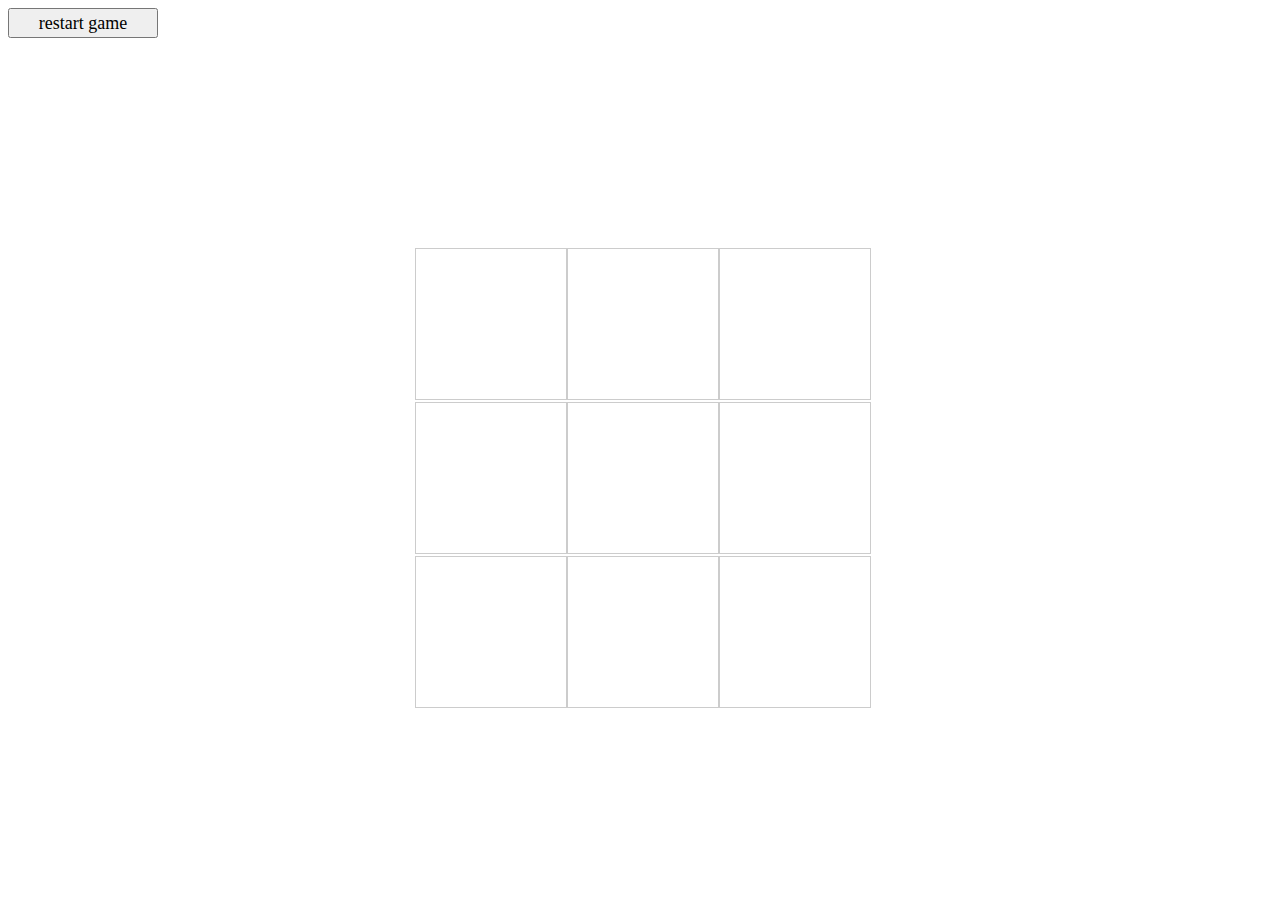
==== p4.html @ 09360c98 "test commit" ====
<!DOCTYPE html>
<html lang="en">
<head>
    <meta charset="UTF-8">
    <meta name="viewport" content="width=device-width, initial-scale=1.0">
    <title>Document</title>
    <link rel="stylesheet" href="p4.css">
</head>
<body>
    <button>restart game</button>
    <div id="win-status"></div>
<div class="board">
    <div class="cell" data-id="cell-0"></div>
    <div class="cell" data-id="cell-1"></div>
    <div class="cell" data-id="cell-2"></div>
    <div class="cell" data-id="cell-3"></div>
    <div class="cell" data-id="cell-4"></div>
    <div class="cell" data-id="cell-5"></div>
    <div class="cell" data-id="cell-6"></div>
    <div class="cell" data-id="cell-7"></div>
    <div class="cell" data-id="cell-8"></div>

</div>
<script src="wins.js"></script>
    <script src="p4.js"></script>
</body>
</html>
---- p4.css ----
body {
background-color: rgb(255, 255, 255);
}
.board {
background-color: rgb(255, 255, 255);
display: grid;
grid-template-columns: repeat(3, 150px);
grid-gap: 2px;
width: 450px;
margin: 50px auto;
padding: 10px;


}

.cell {
    width: 150px;
    height: 150px;
    display: flex;
    justify-content: center;
    align-items: center;
    font-size: 24px;
    border: 1px solid #ccc;
    cursor: pointer;

  }

#win-status {
  width: 150px;
  height: 150px;
  cursor: pointer;
  font-size: x-large;
  font-family: sans-serif;
}

button {
  width: 150px;
  height: 30px;
  cursor: pointer;
  font-size: large;
  font-family: fantasy;
  }
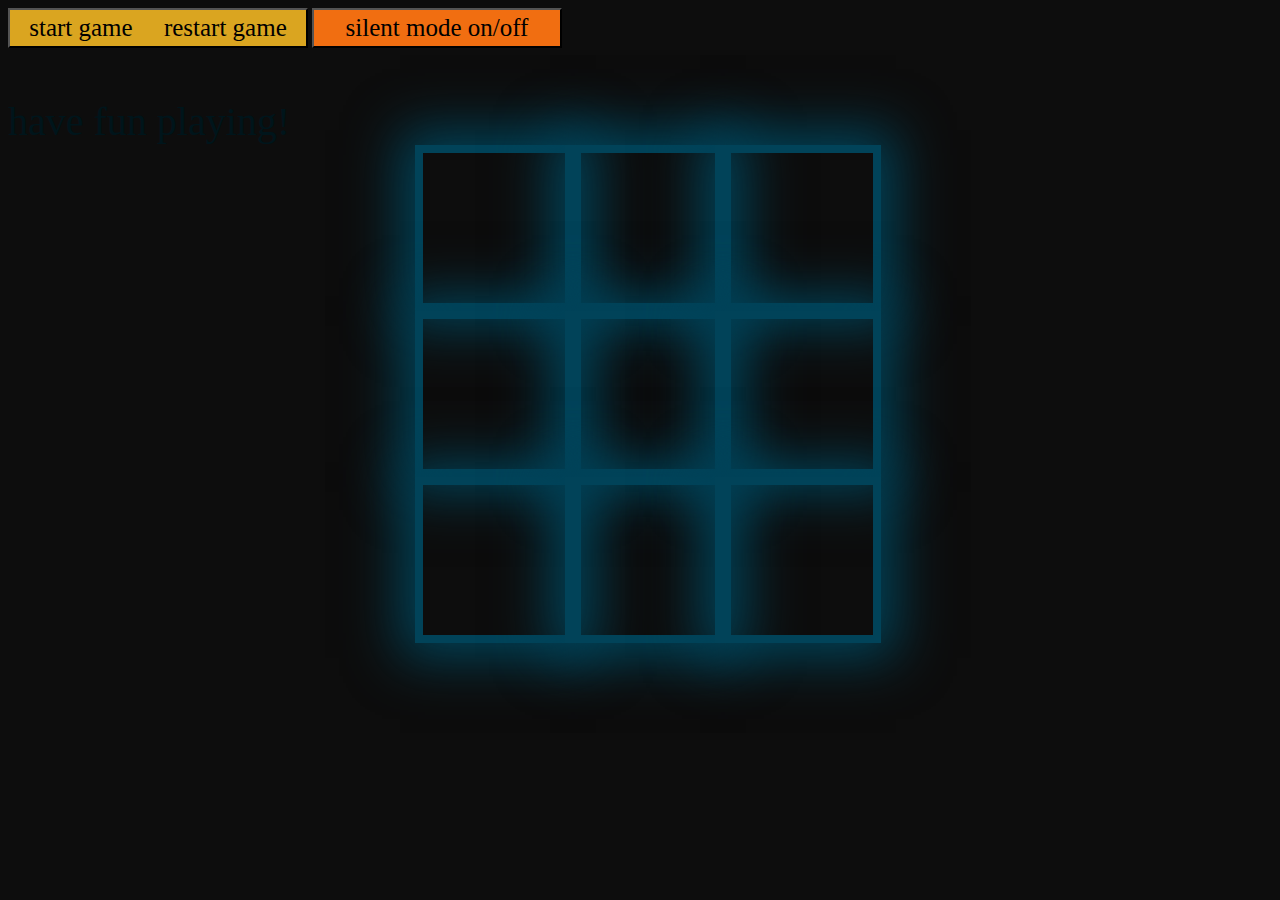
==== commit de871210: "game visuals and audio major update!" ====
--- a/p4.html
+++ b/p4.html
@@ -7,7 +7,10 @@
     <link rel="stylesheet" href="p4.css">
 </head>
 <body>
-    <button>restart game</button>
+    <button id="start-game">start game &nbsp&nbsp&nbsp restart game</button>
+    <button id="pause">silent mode on/off</button>
+    <!-- <button id="louder">increase volume</button>
+    <button id="lower">lower volume</button> -->
     <div id="win-status"></div>
 <div class="board">
     <div class="cell" data-id="cell-0"></div>
@@ -19,9 +22,8 @@
     <div class="cell" data-id="cell-6"></div>
     <div class="cell" data-id="cell-7"></div>
     <div class="cell" data-id="cell-8"></div>
-
 </div>
 <script src="wins.js"></script>
     <script src="p4.js"></script>
-</body>
+   </body>
 </html>
--- a/p4.css
+++ b/p4.css
@@ -1,17 +1,16 @@
 
 body {
-background-color: rgb(255, 255, 255);
+background-color: rgb(13, 13, 13);
+/* background-image: url('goldbg.jpg'); */
 }
 .board {
-background-color: rgb(255, 255, 255);
+
+/* background-color: rgb(255, 255, 255); */
 display: grid;
 grid-template-columns: repeat(3, 150px);
-grid-gap: 2px;
 width: 450px;
-margin: 50px auto;
-padding: 10px;
-
-
+margin: 0 auto;
+padding: 0 auto;
 }
 
 .cell {
@@ -20,24 +19,37 @@
     display: flex;
     justify-content: center;
     align-items: center;
-    font-size: 24px;
-    border: 1px solid #ccc;
+    font-size: 100px;
+    border: 8px solid #014359;
     cursor: pointer;
-
+    color: white;
+    box-shadow: 0 0 50px 15px #014359;
   }
 
 #win-status {
-  width: 150px;
-  height: 150px;
+  /* width: 40px;
+  height: 40px; */
+  font-size: 40px;
+  font-family: fantasy;
+  margin-top: 50px;
+  color: #00151b;
+  }
+
+#start-game {
+  background-color: goldenrod;
+  width: 300px;
+  height: 40px;
   cursor: pointer;
-  font-size: x-large;
-  font-family: sans-serif;
-}
-
-button {
-  width: 150px;
-  height: 30px;
-  cursor: pointer;
-  font-size: large;
+  font-size: 25px;
   font-family: fantasy;
   }
+
+  #pause {
+    background-color: rgb(241, 110, 17);
+    width: 250px;
+    height: 40px;
+    cursor: pointer;
+    font-size: 25px;
+    font-family: fantasy;
+  }
+
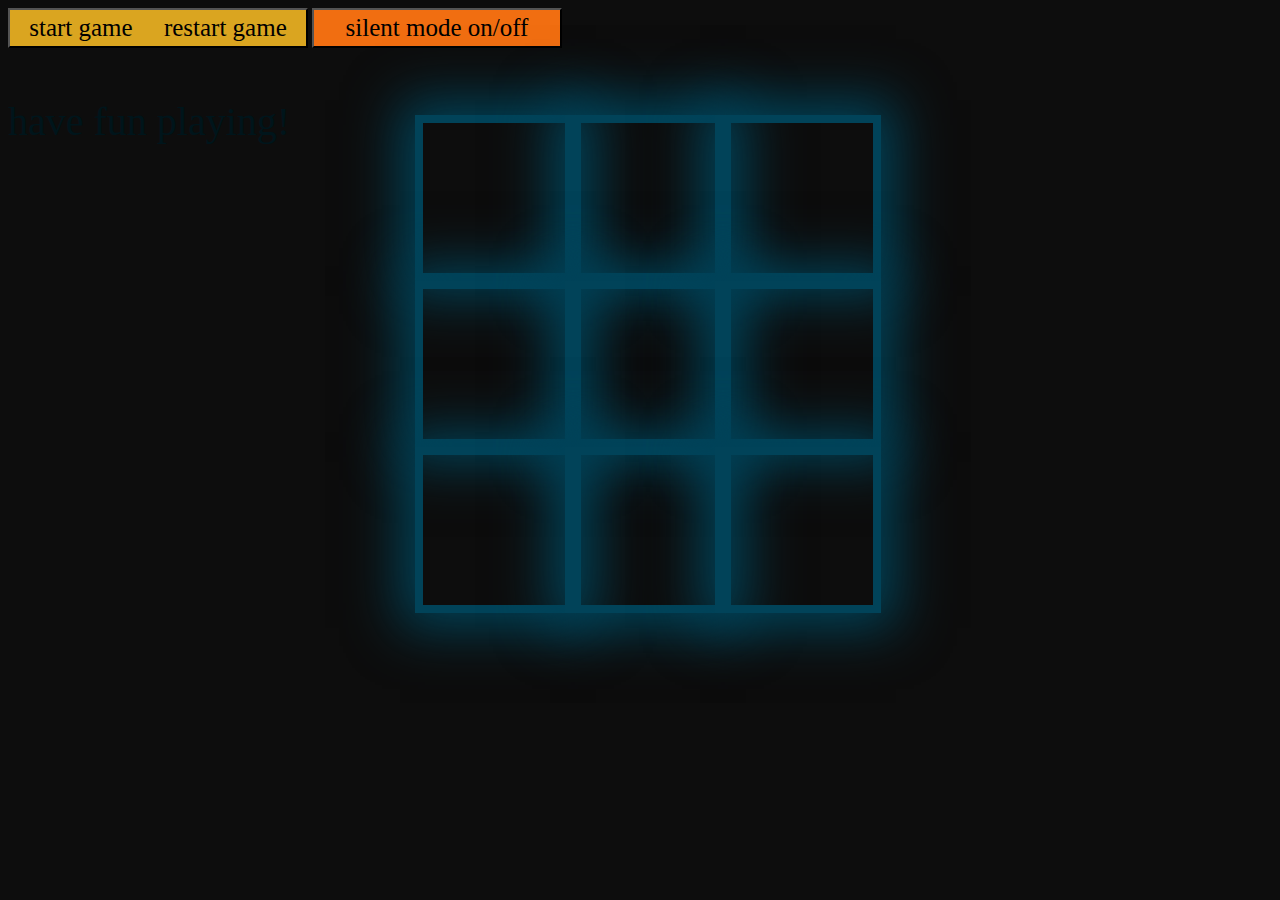
==== commit dba11e4b: "changed p4 to index" ====
--- a/p4.html
+++ b/p4.html
@@ -3,7 +3,7 @@
 <head>
     <meta charset="UTF-8">
     <meta name="viewport" content="width=device-width, initial-scale=1.0">
-    <title>Document</title>
+    <title>Dark'N'Glow Tic-Tac-Toe</title>
     <link rel="stylesheet" href="p4.css">
 </head>
 <body>
--- a/p4.css
+++ b/p4.css
@@ -1,16 +1,21 @@
 
 body {
 background-color: rgb(13, 13, 13);
-/* background-image: url('goldbg.jpg'); */
+
+/* display: flex;
+justify-content: center;
+align-items: center;
+min-height: 100vh;
+margin: 0;  */
+
 }
 .board {
 
-/* background-color: rgb(255, 255, 255); */
-display: grid;
-grid-template-columns: repeat(3, 150px);
-width: 450px;
-margin: 0 auto;
-padding: 0 auto;
+  display: grid;
+  grid-template-columns: repeat(3, 150px);
+  width: 450px;
+  margin: -30px auto 0;
+  padding: 0;
 }
 
 .cell {
@@ -27,8 +32,6 @@
   }
 
 #win-status {
-  /* width: 40px;
-  height: 40px; */
   font-size: 40px;
   font-family: fantasy;
   margin-top: 50px;
